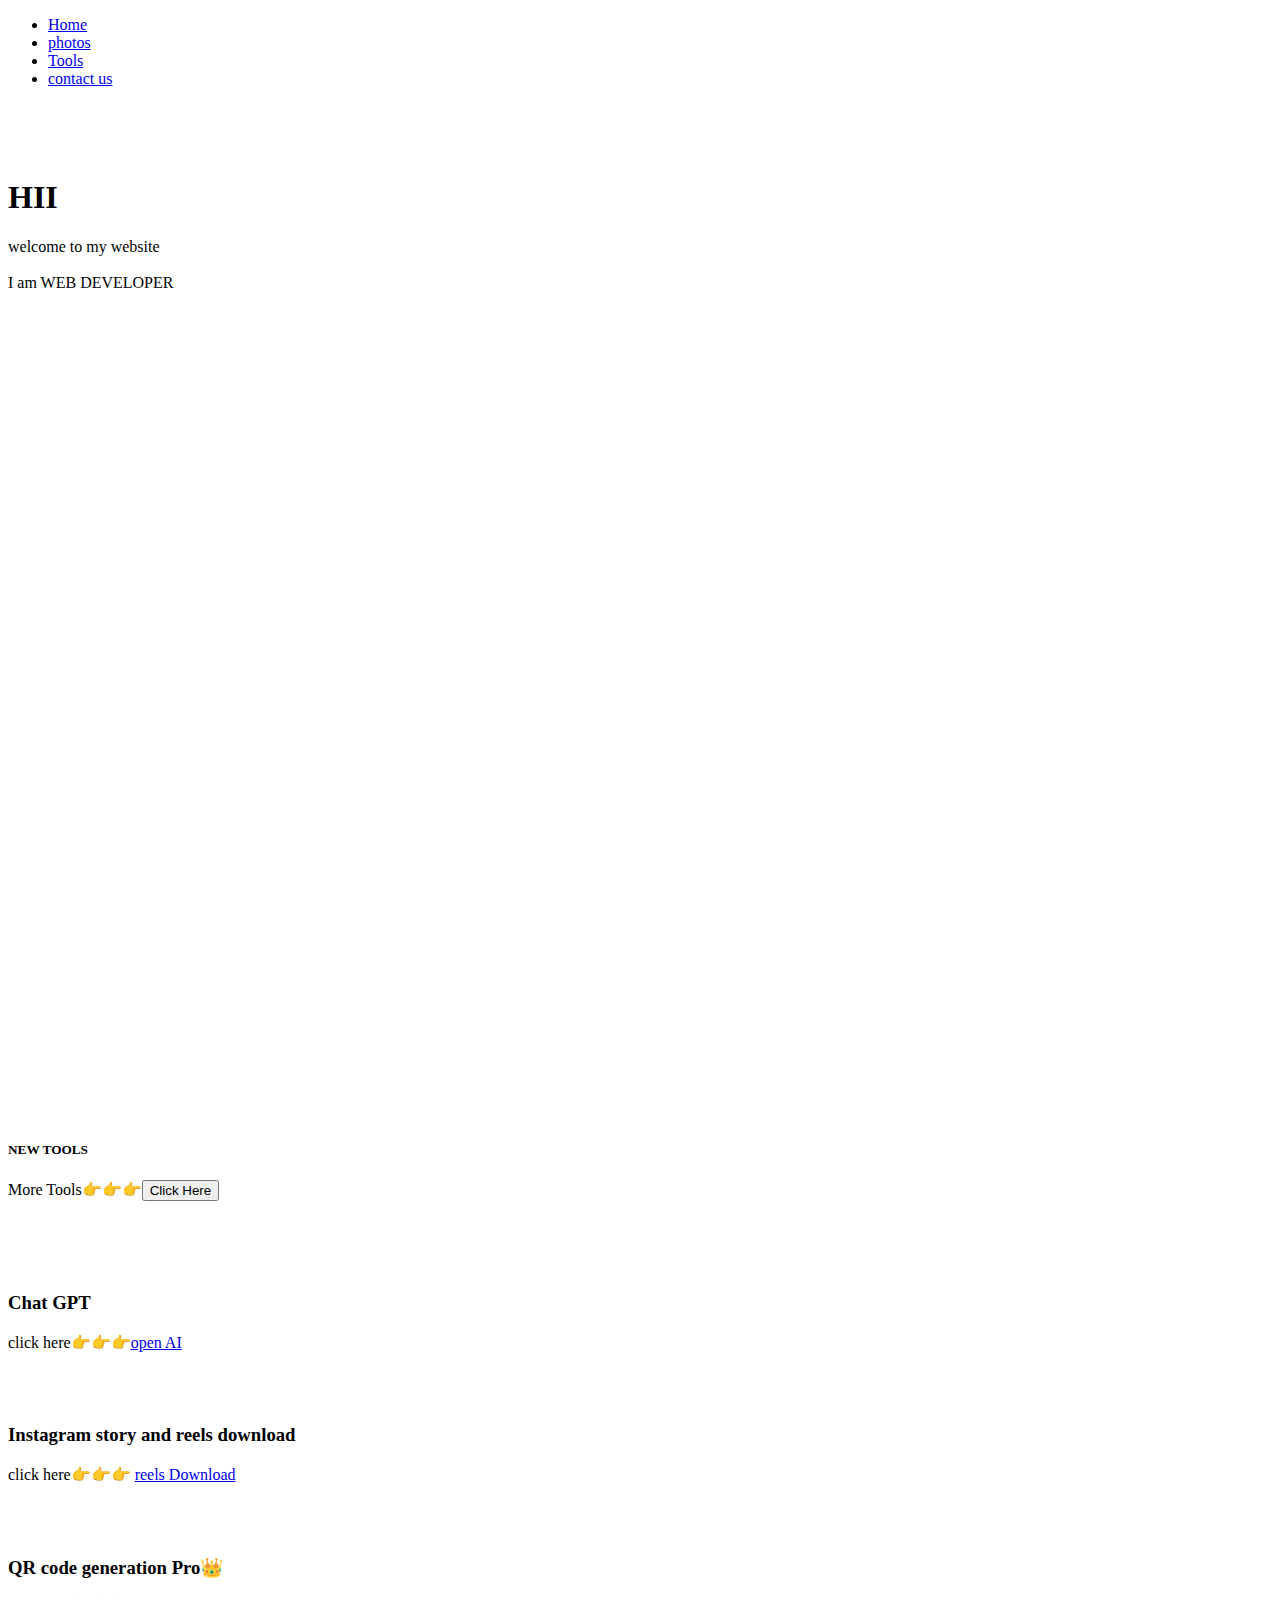
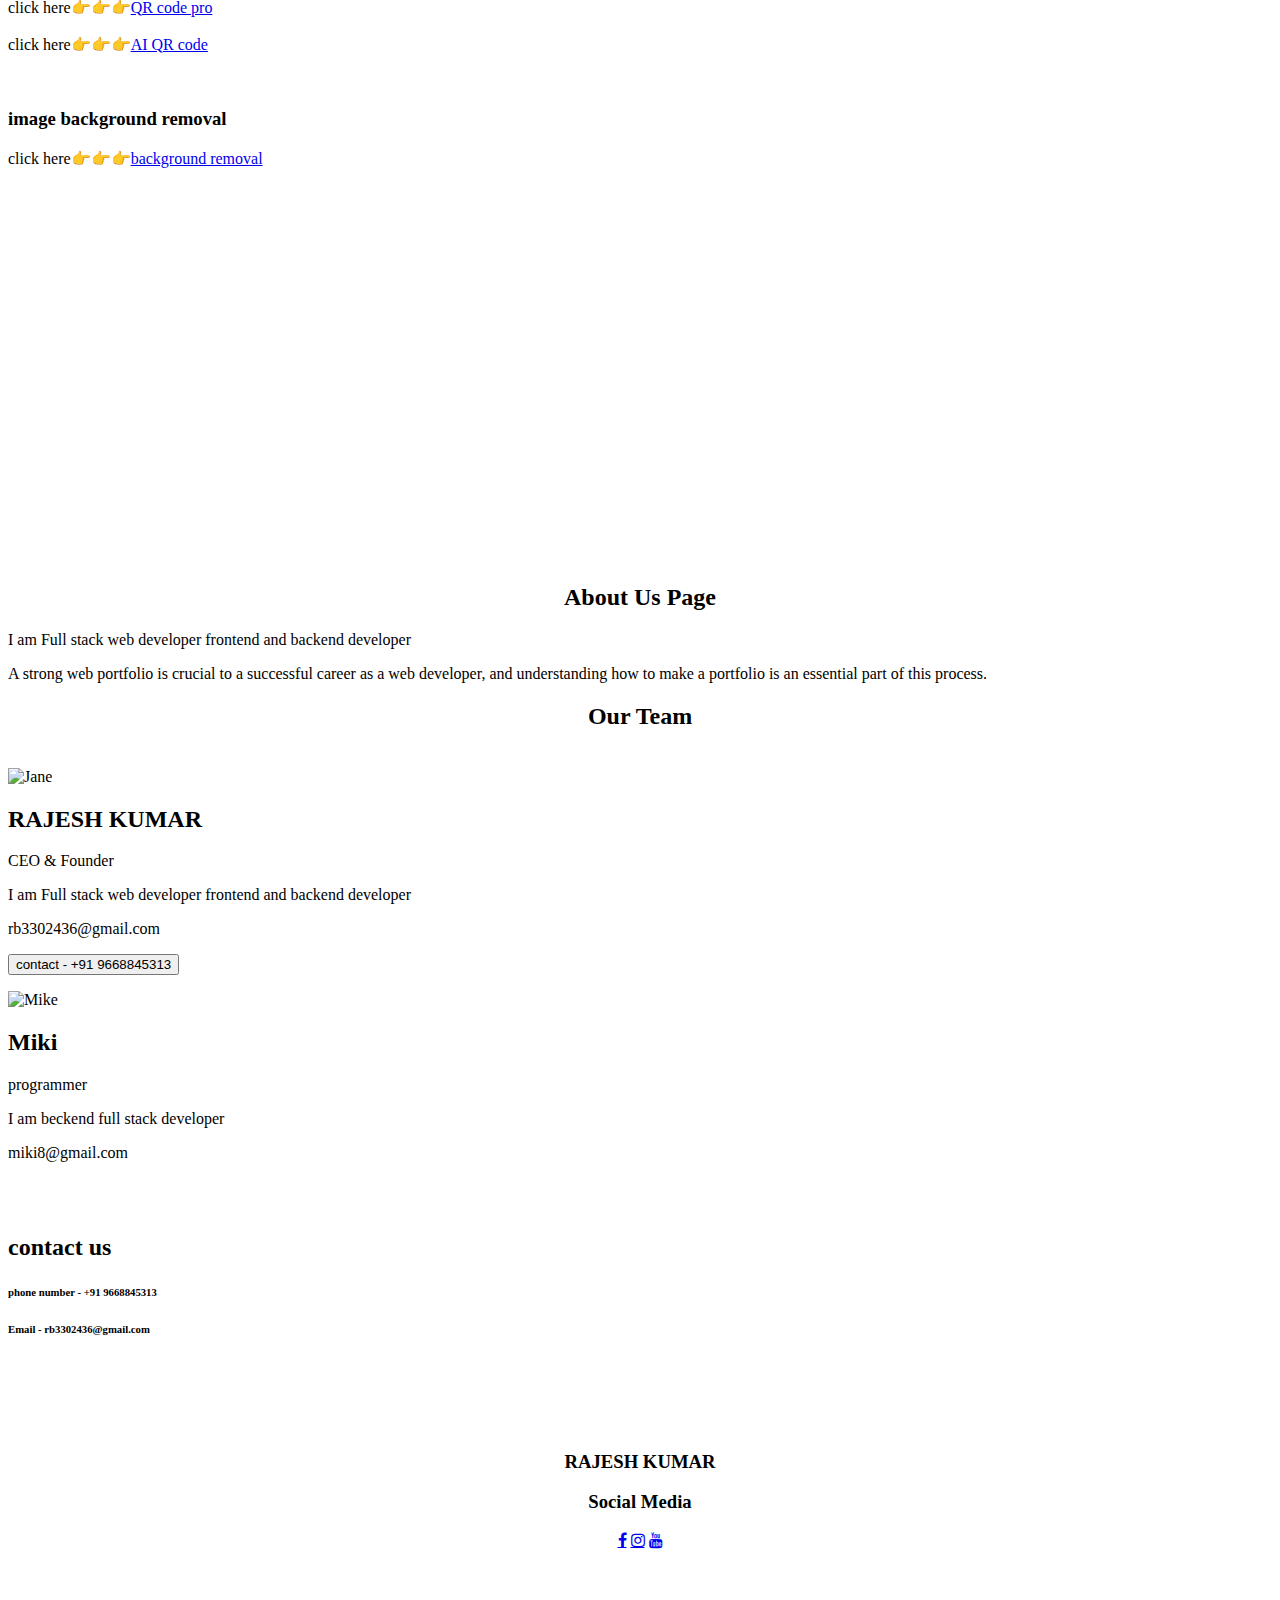
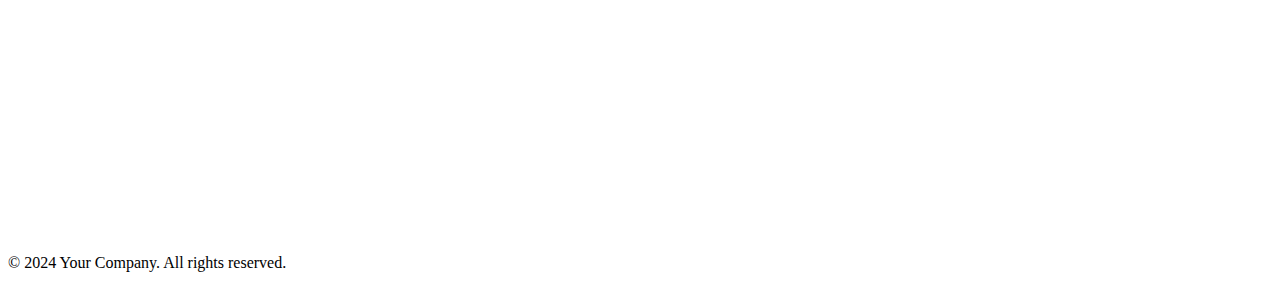
==== index.html @ 220b40d6 "Added index.html" ====
<!Doctype html>
<html>
<head>
  <meta charset="UTF-8">
  <meta name="viewport" content="width=device-width, initial-scale=1.0">
  <meta http-equiv="X-UA-Compatible" content="ie=edge">
  <title>Rajesh Kumar</title>


  <link rel="stylesheet" href="style1.css">
    <link rel="stylesheet" href= 

"https://cdnjs.cloudflare.com/ajax/libs/font-awesome/4.7.0/css/font-awesome.min.css" /> 

</head>
<body>
    <header>
        <nav class="navbar">
            <ul>
              <li> <a href="#">Home</a></li>
                <li><a href="/index.html Rajesh /photos.html">photos</a></li>
                <li><a href="/index.html Rajesh /Tools.html">Tools</a></li>
          <li><a href="/index.html Rajesh /contact us.html">contact us</a></li>
          
            </ul>
            
            
        </nav>
     
    </header>
    <img src="/index.html Rajesh //img2.png" alt="">
    <br><br><br>
    
    <h1>HII</h1>
    
    
            
       <div class="container">
  <div class="typed-out">welcome to my website </div></div>
    <br>
    
    
    <span>I am WEB DEVELOPER </span>
    <br><br><br><br><br><br><br><br><br><br>
    <div class="img">
    <img src="/index.html Rajesh /1mg4.jpg" alt="">
    </div>
    <br><br><br><br><br><br><br><br><br><br>
    <br><br><br><br><br><br><br><br><br><br>
    <br><br><br><br><br><br><br><br><br><br>
    <br><br><br><br><br><br>
    <div class="conti">
    <h5>NEW TOOLS</h5>
       <!-- Create a form then add button 

        inside the form -->

  

   <form action="/index.html Rajesh /Tools.html"> 

        More Tools👉👉👉<button class = "gfg" type="submit"> 

            Click Here 

        </button> 

    </form>
  
<br><br><br><br>

<h3>Chat GPT </h3>     
  click here👉👉👉<a href="https://chat.openai.com/">open AI</a>
  <br><br><br><br>
  <h3>Instagram story and reels download</h3>
click here👉👉👉  <a href="https://fastdl.app/story-saver   ">reels Download</a>
<br><br><br><br>
<h3>QR code generation Pro👑</h3>
click here👉👉👉<a href="https://www.qrcode-monkey.com/#url">QR code pro</a>
<br><br>
click here👉👉👉<a href="https://openart.ai/apps/ai_qrcode">AI QR code </a>
<br><br><br>
<h3>image background removal</h3>
click here👉👉👉<a href="https://www.remove.bg/">background removal</a>
<br><br><br><br><br><br><br><br><br><br><br><br><br><br><br><br><br><br>
</div>
<br><br><br><br><br>

<div class="about-section">
  <h2 style="text-align: center">About Us Page</h2>
  <p>I am Full stack web developer
  frontend and backend developer</p>
  <p>A strong web portfolio is crucial to a successful career as a web developer, and understanding how to make a portfolio is an essential part of this process.</p>
</div>

<h2 style="text-align:center">Our Team</h2>
<img src="/index.html Rajesh //IMG_20240112_173653 (1).jpg" alt="">
<img src="/index.html Rajesh //IMG_20240118_132521.jpg" alt="">
<div class="row">
  <div class="column">
    <div class="card">
      <img src="/index.html Rajesh //img3.png" alt="Jane">
      <div class="container">
        <h2>RAJESH KUMAR</h2>
        <p class="title">CEO & Founder</p>
        <p>I am Full stack web developer frontend and backend developer </p>
        <p>rb3302436@gmail.com</p>
        <p><button class="button">contact - +91 9668845313</button></p>
      </div>
    </div>
  </div>
<div class="column">
    <div class="card">
      <img src="/index.html Rajesh //img5.png" alt="Mike" style="width:100%">
      <div class="container">
        <h2>Miki</h2>
        <p class="title">programmer</p>
        <p>I am beckend full stack developer</p>
        <p>miki8@gmail.com</p>
        
      </div>
    </div>
  </div>
<br><br/>

<div class="contact">
<h2>contact us</h2>
  <h6>phone number - +91 9668845313</h6>
  <h6>Email - rb3302436@gmail.com</h6>
</div>
<br><br><br><br>



    <center>

        <h3>RAJESH KUMAR</h3> 

        <h3>Social Media </h3> 

  

        <!-- Add font awesome icons -->

        <a href="https://www.facebook.com/profile.php?id=100075236929838&mibextid=ZbWKwL" class="fa fa-facebook"></a> 

        <a href="https://www.instagram.com/a.i.d.e.n_9090?igsh=MzNlNGNkZWQ4Mg==" class="fa fa-instagram"></a> 

        <a href="https://www.youtube.com/@rk_official455" class="fa fa-youtube"></a> 
    </center>
    <br><br><br><br><br><br><br><br><br><br>
    <br><br><br><br><br><br>

    <!-- Footer section -->

    <footer>

        <p>

          © 2024 Your Company. All rights reserved.

          </p>

    </footer>





</body>

</html>
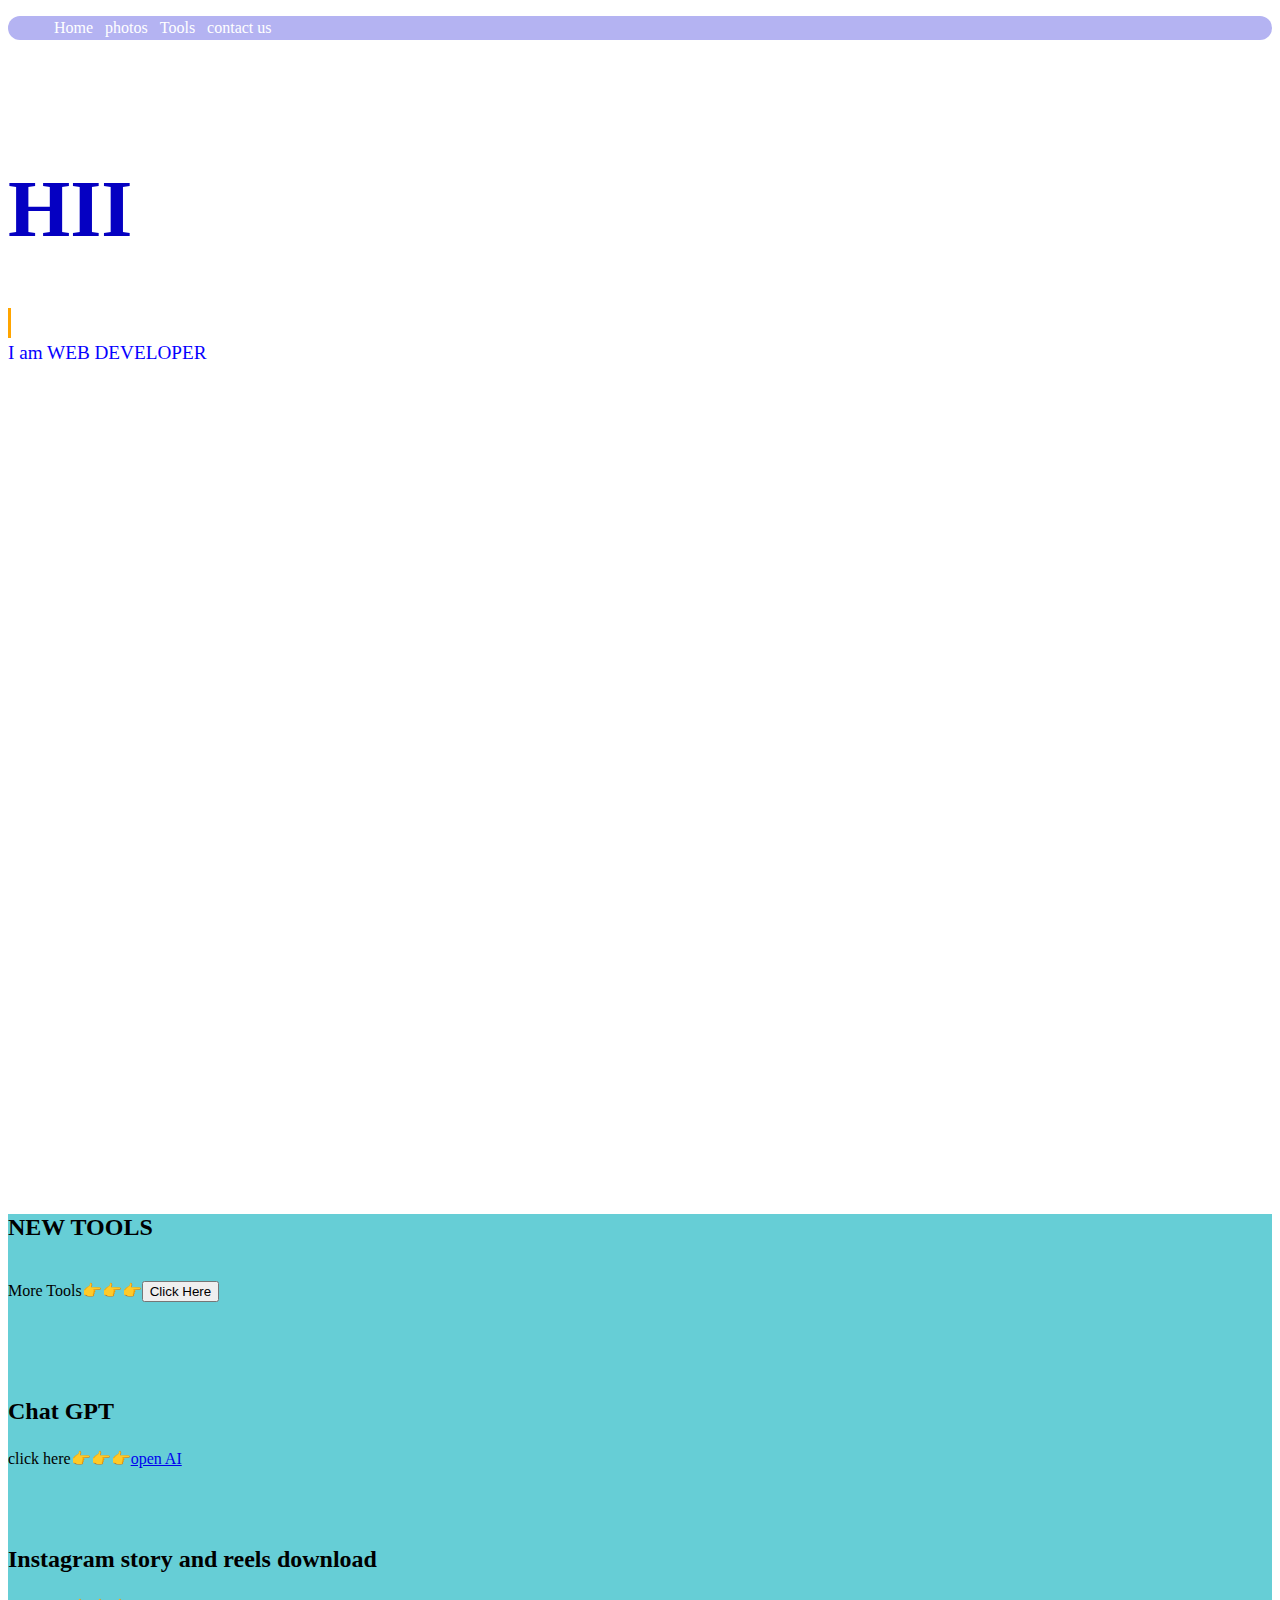
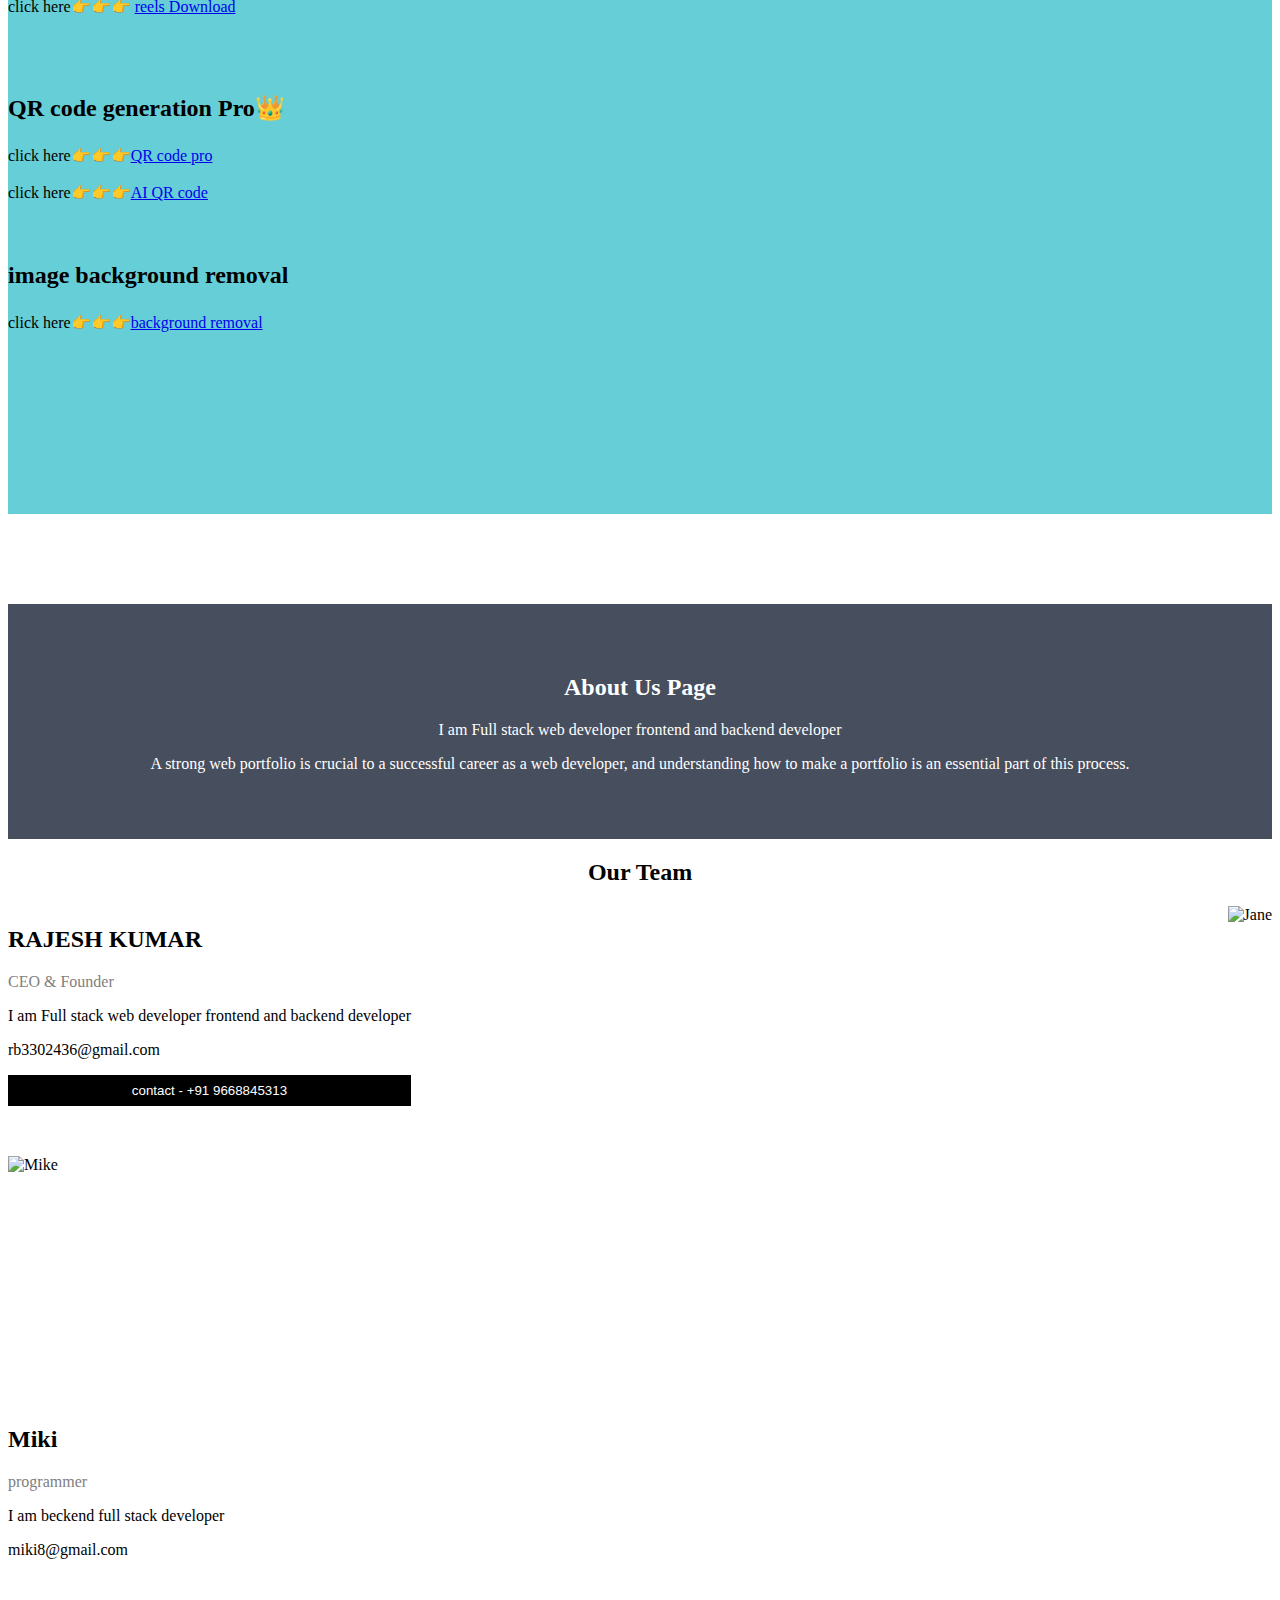
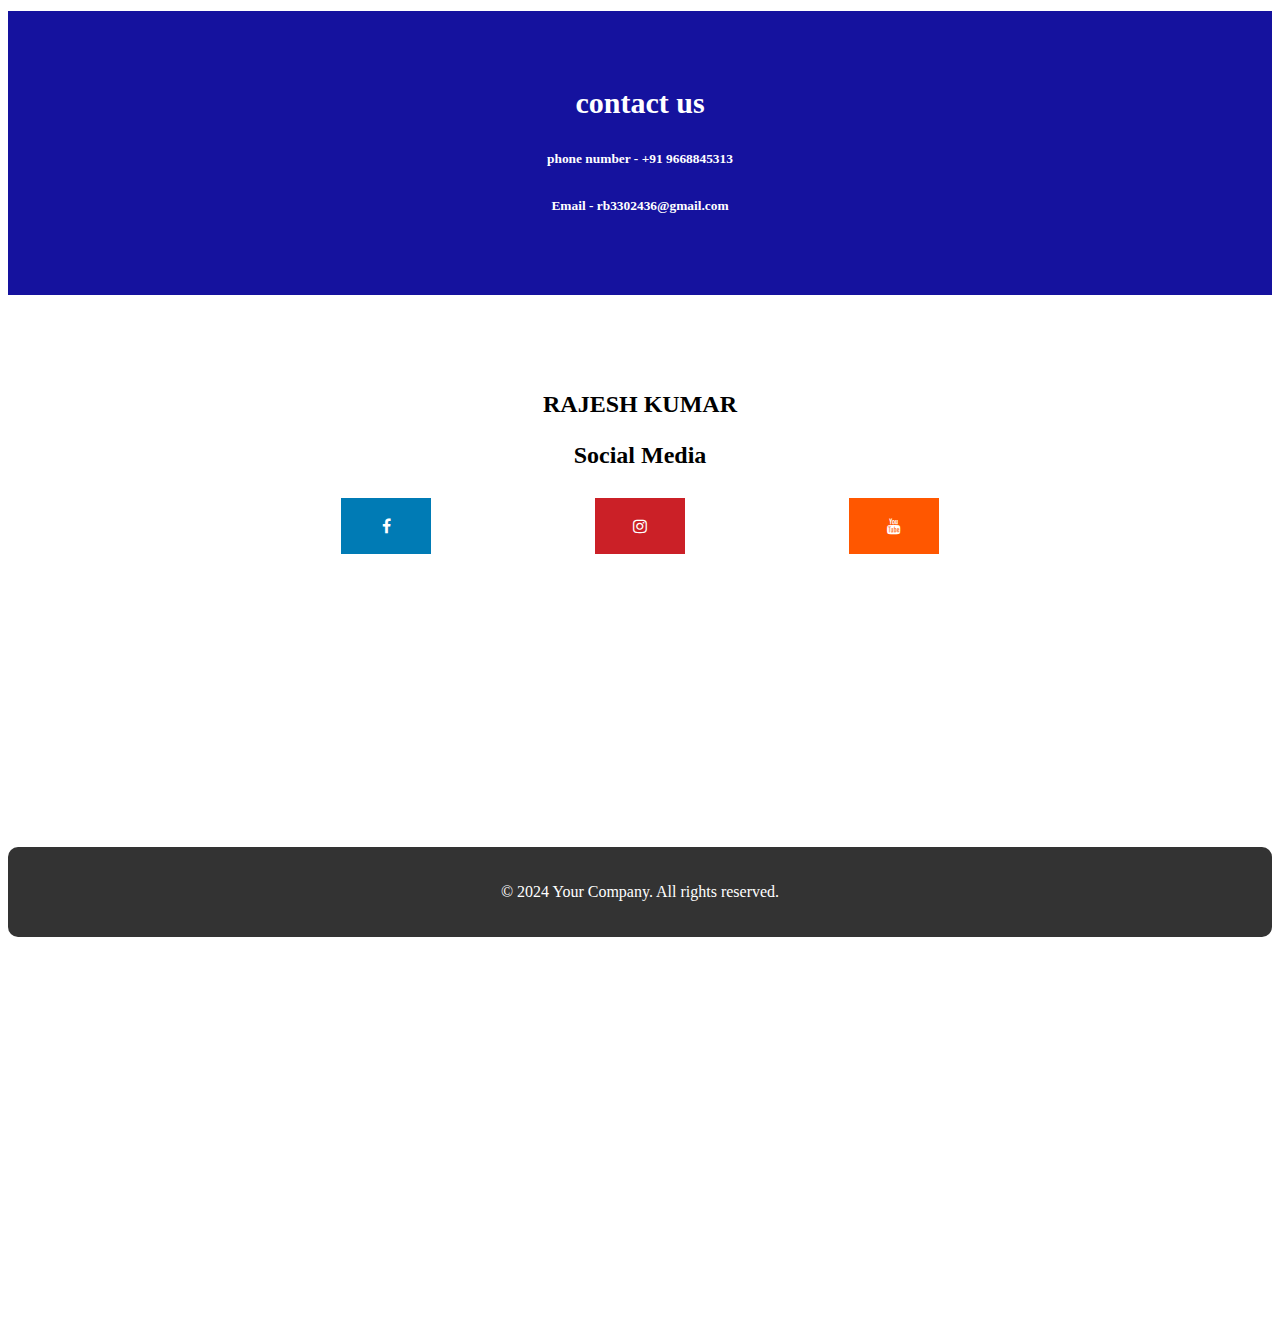
==== commit 85144612: "Update index.html" ====
--- a/index.html
+++ b/index.html
@@ -19,7 +19,7 @@
             <ul>
               <li> <a href="#">Home</a></li>
                 <li><a href="/index.html Rajesh /photos.html">photos</a></li>
-                <li><a href="/index.html Rajesh /Tools.html">Tools</a></li>
+                <li><a href="/Tools.html">Tools</a></li>
           <li><a href="/index.html Rajesh /contact us.html">contact us</a></li>
           
             </ul>
@@ -169,4 +169,4 @@
 
 </body>
 
-</html>+</html>
--- a/style1.css
+++ b/style1.css
@@ -0,0 +1,273 @@
+
+       
+    
+
+body {
+   background-image:url("/index.html Rajesh //img1.jpg");
+  
+   height:4500px;
+   background-size:500px;
+   background-repeat:no-repeat;
+  
+ }
+ 
+  .navbar{
+            background-color:#B4B3F2;
+            border-radius:30px; 
+        }
+       
+       .navbar ul{
+           overflow:auto;
+       }
+       
+       .navbar li{
+            float: left;
+            list-style:none;
+            margin:3px 3px;
+           
+       }
+       
+       .navbar li a{
+           padding:3px 3px;
+           text-decoration:none;
+           color: white;
+       }
+       
+       .navbar li a:hover{
+           color:red;
+       }
+       
+        
+       
+    a:hover{
+      Color:red;
+      background-color:black;
+      border-radius:30px;
+      
+    }
+       h1{
+         font-size: 500%;
+         color:#0500C2;
+
+       }
+       h5{
+         font-size:150%;
+         
+         
+       }
+       h3{
+         font-size:150%;
+       }
+       
+         span{
+           color:#0600FF;
+           font-size: 120%;
+         
+       }
+       img{
+         height:250px;
+         float:right;
+       }
+         
+         
+
+
+
+   .container{
+  display: inline-block;
+  
+}
+.typed-out{
+  overflow: hidden;
+  color:#0026FF;
+  border-right: .15em solid orange;
+  white-space: nowrap;
+  animation: typing 2.5s steps(50, end) forwards,blinking .8s infinite;
+  
+  font-size: 1.6rem;
+  width: 0;
+}
+@keyframes conti {
+  0% {
+    transform: scale(1, 1);
+  }
+  50% {
+    transform: scale(1.5, 1.5);
+  }
+  100% {
+    transform:scale(1, 1);
+}
+}
+@keyframes typing {
+  from { width: 0 }
+  to { width: 100% }
+}
+
+@keyframes blinking {
+  from { border-color: transparent }
+  to { border-color: orange; }
+}
+
+
+         
+       }
+       .gfg { 
+
+        background-color: #7ECF91; 
+
+        border: 2px solid black; 
+
+        color: white; 
+
+        padding: 5px 10px; 
+
+        text-align: center; 
+
+        display: inline-block; 
+
+        font-size: 20px; 
+
+        margin: 7px 10px; 
+
+        cursor: pointer; 
+        
+ 
+        } 
+        .gfg:hover{
+         background-color:#440D00F5;
+        }
+        .about-section {
+  padding: 50px;
+  text-align: center;
+  background-color: #474e5d;
+  color: white;
+}
+       
+ 
+.container::after, .row::after {
+  content: "";
+  clear: both;
+  display: table
+  
+}
+
+.title {
+  color: grey;
+}
+
+.button {
+  border: none;
+  outline: 0;
+  display: inline-block;
+  padding: 8px;
+  color: white;
+  background-color: #000;
+  text-align: center;
+  cursor: pointer;
+  width: 100%;
+}
+
+.button:hover {
+  background-color: #555;
+}
+
+@media screen and (max-width: 650px) {
+  .column {
+    width: 50%;
+    display: block;
+   
+  }
+}
+.contact{
+  padding: 50px;
+  text-align: center ;
+ background-color: #15129E;
+ font-size:20px;
+ color:white;
+}
+        .fa:hover { 
+
+            opacity: 0.9; 
+
+        } 
+
+  
+
+        .fa-facebook { 
+
+            background: #007bb5; 
+
+            color: white; 
+
+        } 
+
+  
+
+        .fa-instagram { 
+
+            background: #cb2027; 
+
+            color: white; 
+
+        } 
+
+  
+
+        .fa-youtube { 
+
+            background: #ff5700; 
+
+            color: white; 
+
+        } 
+
+  
+
+        .fa { 
+
+            padding: 20px; 
+
+            font-size: 50px; 
+
+            width: 50px; 
+
+            text-decoration: none; 
+
+            margin: 5px 80px; 
+
+        } 
+        .conti{
+          background-color:#60CCD4F5;
+          height: 900px;
+          
+        }
+        footer {
+
+    padding: 20px;
+
+    text-align: center;
+
+    background-color: #333;
+
+    color: white;
+    border-radius:10px;
+    
+}
+
+  
+.img{
+ width: 367px;
+
+ animation: img 2s ease infinite;
+}
+@keyframes img {
+  0% {
+    transform: scale(1, 1);
+  }
+  50% {
+    transform: scale(1.5, 1.5);
+  }
+  100% {
+    transform: scale(1, 1);
+  }
+}